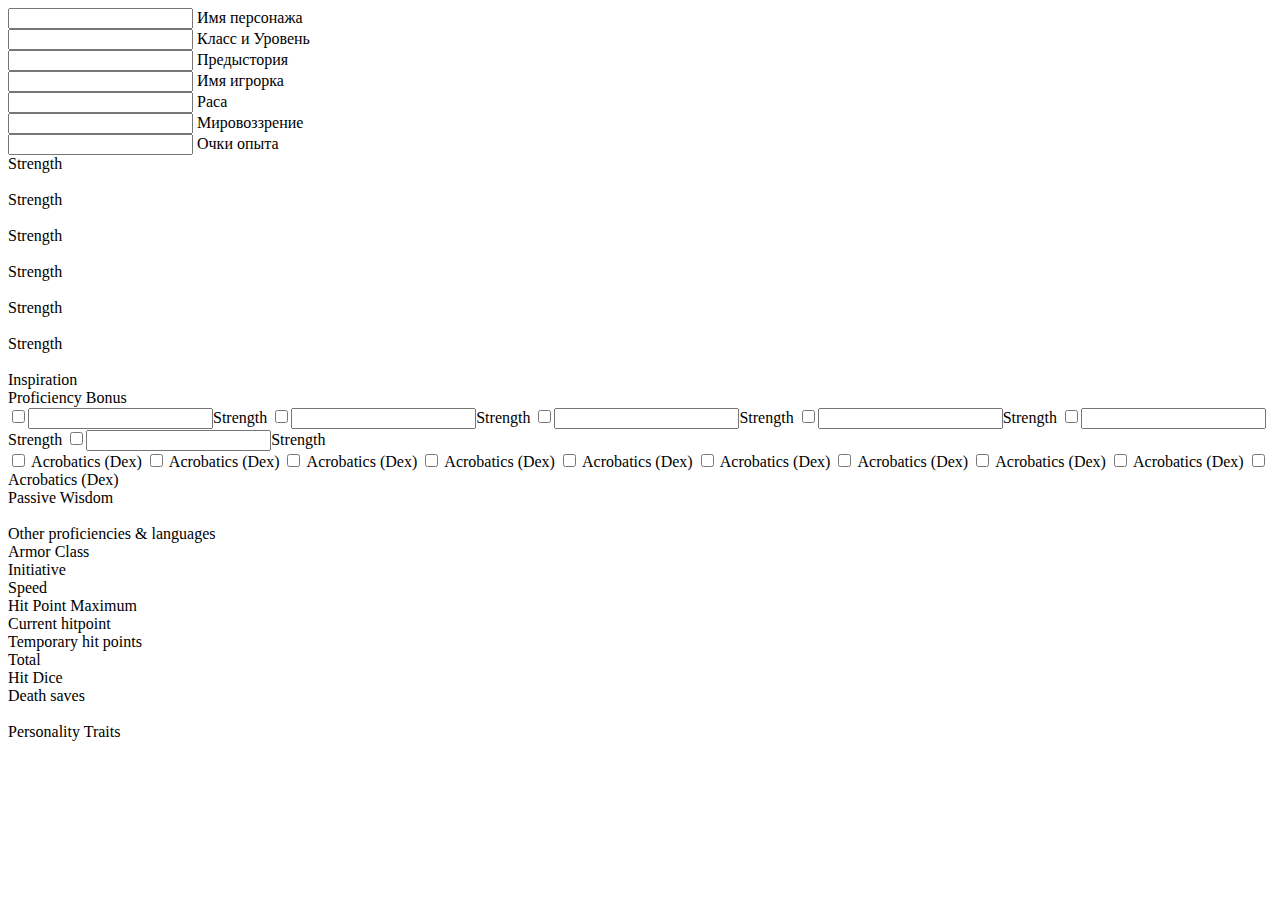
==== index.html @ 59f2413e "wip" ====
<!DOCTYPE html>
<html xmlns="http://www.w3.org/1999/xhtml">
<head>
    <title>Чарник</title>
    <meta http-equiv="Content-Type" content="text/html; charset=utf-8"/>
    <link rel="stylesheet" type="text/css" href="css/style.css">
    <link rel="shortcut icon" href="favicon.ico" /><!-- include icon for browser -->
	<meta name="viewport" content="width=device-width, initial-scale=1, maximum-scale=1"> <!-- for monile -->
   </head>
<body>
	<div id='wrapper'>
		<div class='sheet'>
			<div class='row header_char'>
				<div class='column header_char_main_info'>
				  <div class='labled_input char_name'>
					<input type='text'>
					<label>
					  Имя персонажа
					</label>
				  </div>
				</div>
				<div class='column header_char_other_info'>
				  <div class='row flex-nowrap'>
					<div class='labled_input'>
					  <input type='text'>
					  <label>
						Класс и Уровень
					  </label>
					</div>
					 <div class='labled_input'>
					  <input type='text'>
					  <label>
						Предыстория
					  </label>
					</div>
					 <div class='labled_input'>
					  <input type='text'>
					  <label>
						Имя игрорка
					  </label>
					</div>
				  </div>
				  <div class='row flex-nowrap'>
					<div class='labled_input'>
					  <input type='text'>
					  <label>
						Раса
					  </label>
					</div>
					 <div class='labled_input'>
					  <input type='text'>
					  <label>
						Мировоззрение
					  </label>
					</div>
					 <div class='labled_input'>
					  <input type='text'>
					  <label>
						Очки опыта
					  </label>
					</div>
				  </div>
				</div>
			</div>
			<div class='row'>			
				<div class='column'>					
					<div class='row abilities_skills'>
						<div class='column abilities'>
							<div class='ability strength'>
								<div class='title'>Strength</div>
								<div class='modificator'></div>
								<div class='number' contenteditable='true'></div>
							</div>
							<div class='ability strength'>
								<div class='title'>Strength</div>
								<div class='modificator'></div>
								<div class='number' contenteditable='true'></div>
							</div>
							<div class='ability strength'>
								<div class='title'>Strength</div>
								<div class='modificator'></div>
								<div class='number' contenteditable='true'></div>
							</div>
							<div class='ability strength'>
								<div class='title'>Strength</div>
								<div class='modificator'></div>
								<div class='number' contenteditable='true'></div>
							</div>
							<div class='ability strength'>
								<div class='title'>Strength</div>
								<div class='modificator'></div>
								<div class='number' contenteditable='true'></div>
							</div>
							<div class='ability strength'>
								<div class='title'>Strength</div>
								<div class='modificator'></div>
								<div class='number' contenteditable='true'></div>
							</div>
						</div>			
						<div class='column'>						
							<div class='inspiration'>
								<div class='number'></div>
								<div class='title'>Inspiration</div>
							</div>					
							<div class='proficiency_bous'>
								<div class='number'></div>
								<div class='title'>Proficiency Bonus</div>
							</div>
																	
							<div class='saving_throws'>
								<input type='checkbox' class='inpt strength'><input type="text" class=""><label>Strength</label>
								<input type='checkbox' class='inpt strength'><input type="text"><label>Strength</label>
								<input type='checkbox' class='inpt strength'><input type="text"><label>Strength</label>
								<input type='checkbox' class='inpt strength'><input type="text"><label>Strength</label>
								<input type='checkbox' class='inpt strength'><input type="text"><label>Strength</label>
								<input type='checkbox' class='inpt strength'><input type="text"><label>Strength</label>
							</div>
																	
							<div class='skills'>
								<label><input type='checkbox' class='inpt acrobatics'> Acrobatics <span class='ability'>(Dex)</span></label>
								<label><input type='checkbox' class='inpt acrobatics'> Acrobatics <span class='ability'>(Dex)</span></label>
								<label><input type='checkbox' class='inpt acrobatics'> Acrobatics <span class='ability'>(Dex)</span></label>
								<label><input type='checkbox' class='inpt acrobatics'> Acrobatics <span class='ability'>(Dex)</span></label>
								<label><input type='checkbox' class='inpt acrobatics'> Acrobatics <span class='ability'>(Dex)</span></label>
								<label><input type='checkbox' class='inpt acrobatics'> Acrobatics <span class='ability'>(Dex)</span></label>
								<label><input type='checkbox' class='inpt acrobatics'> Acrobatics <span class='ability'>(Dex)</span></label>
								<label><input type='checkbox' class='inpt acrobatics'> Acrobatics <span class='ability'>(Dex)</span></label>
								<label><input type='checkbox' class='inpt acrobatics'> Acrobatics <span class='ability'>(Dex)</span></label>
								<label><input type='checkbox' class='inpt acrobatics'> Acrobatics <span class='ability'>(Dex)</span></label>
							</div>							
							
						</div>
					</div>
													
					<div class='passive_wisdom'>
						<div class='number'></div>
						<div class='title'>Passive Wisdom</div>
					</div>
					
					<div class='other_proficiencies'>
						<div contenteditable='true' class='text'></div>
						<div class='title'>Other proficiencies & languages</div>
					</div>
					
				</div>	
				
				<div class='column'>
					<div class='panel'>
						<div class='row'>
							<div class='parameter armor_class'>
								<div class='title'>Armor Class</div>
								<div class='number'></div>
							</div>
							<div class='parameter initiative'>
								<div class='title'>Initiative</div>
								<div class='number'></div>
							</div>
							<div class='parameter speed'>
								<div class='title'>Speed</div>
								<div class='number'></div>
							</div>
						</div>
						
						<div class='current_hitpoint'>
							<div class='maximum'>
								<div class='title'>
									Hit Point Maximum
								</div>
								<div class='number'></div>
							</div>
							<div class='current'>
								<div class='number'></div>
								<div class='title'>
									Current hitpoint
								</div>
							</div>
						</div>
						
						<div class='temporary_hitpoint'>
							<div class='number'></div>
							<div class='title'>
								Temporary hit points
							</div>
						</div>
						
						<div class='row'>
							<div class='hit_dice'>
								<div class='total'>
									<div class='title'>
										Total
									</div>
									<div class='number'></div>
								</div>
								<div class='type'>
									<div class='number'></div>
									<div class='title'>
										Hit Dice
									</div>
								</div>
							</div>
							<div class='death_saves'>
								
								<div class='title'>
									Death saves
								</div>
							</div>
						</div>
					</div>
					
					<div>
					</div>
				</div>		
				
				<div class='column'>					
					<div class='personality_traits'>
						<div contenteditable='true' class='text'></div>
						<div class='title'>Personality Traits</div>
					</div>
				</div>
			</div>
		</div>
	</div>

		
 <!-- Yandex.Metrika counter -->
<script type="text/javascript">
    (function (d, w, c) {
        (w[c] = w[c] || []).push(function() {
            try {
                w.yaCounter32640745 = new Ya.Metrika({
                    id:32640745,
                    clickmap:true,
                    trackLinks:true,
                    accurateTrackBounce:true,
                    webvisor:true,
                    trackHash:true,
                    ut:"noindex"
                });
            } catch(e) { }
        });

        var n = d.getElementsByTagName("script")[0],
            s = d.createElement("script"),
            f = function () { n.parentNode.insertBefore(s, n); };
        s.type = "text/javascript";
        s.async = true;
        s.src = "https://mc.yandex.ru/metrika/watch.js";

        if (w.opera == "[object Opera]") {
            d.addEventListener("DOMContentLoaded", f, false);
        } else { f(); }
    })(document, window, "yandex_metrika_callbacks");
</script>
<noscript><div style='display: none;'><img src="https://mc.yandex.ru/watch/32640745?ut=noindex" style="position:absolute; left:-9999px;" alt="" /></div></noscript>
<!-- /Yandex.Metrika counter -->
</body>
</html>
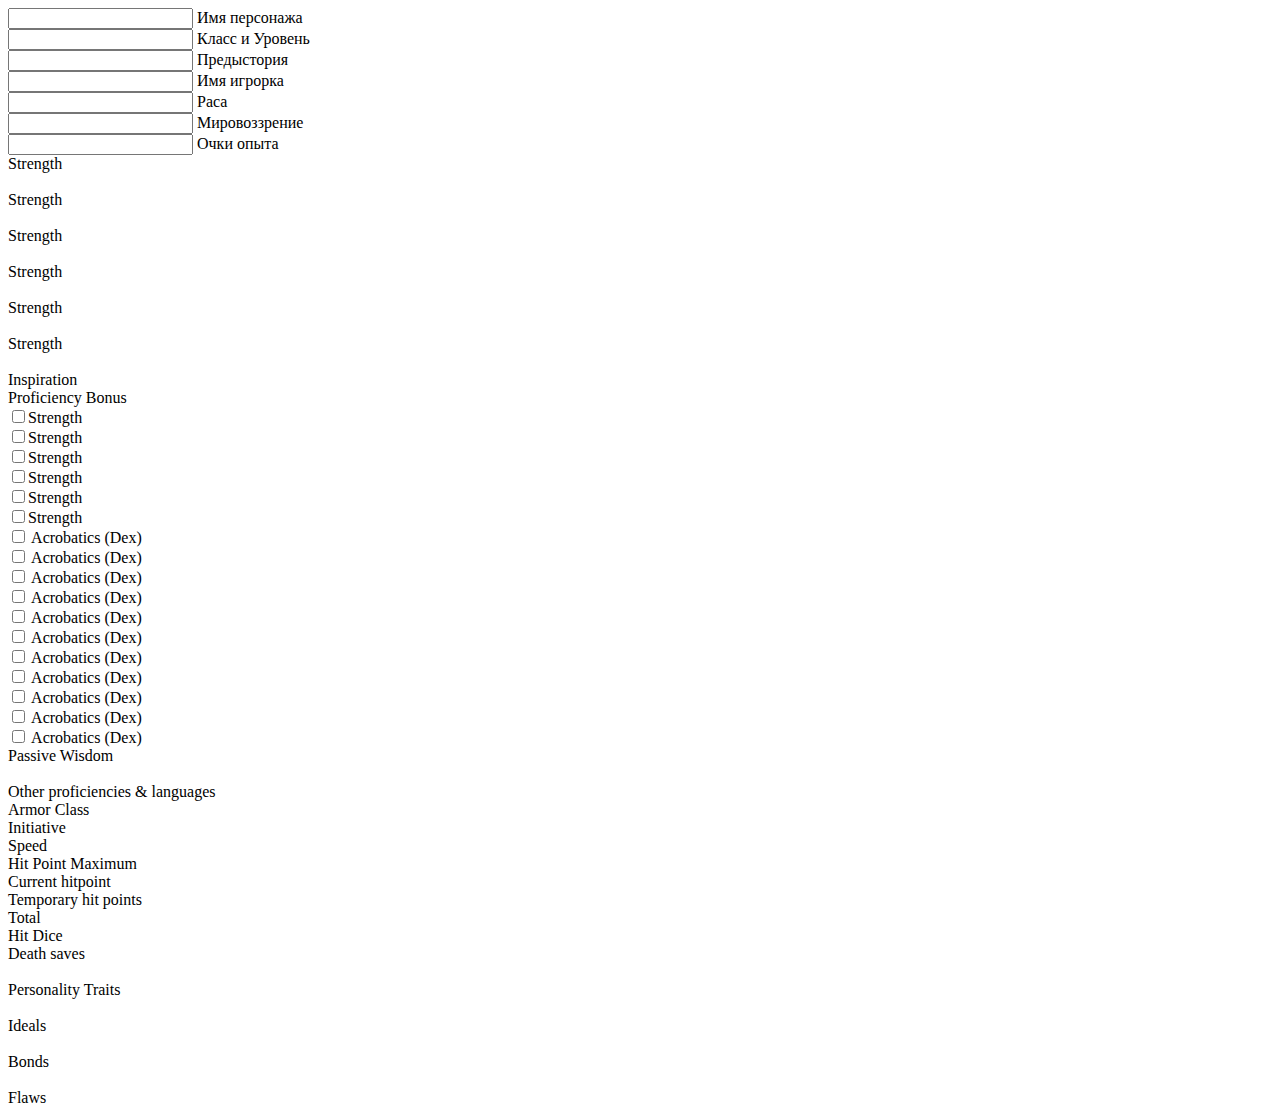
==== commit 8216ced7: "wip[page]" ====
--- a/index.html
+++ b/index.html
@@ -62,8 +62,8 @@
 				  </div>
 				</div>
 			</div>
-			<div class='row'>			
-				<div class='column'>					
+			<div class='row'>
+				<div class='column'>
 					<div class='row abilities_skills'>
 						<div class='column abilities'>
 							<div class='ability strength'>
@@ -96,54 +96,89 @@
 								<div class='modificator'></div>
 								<div class='number' contenteditable='true'></div>
 							</div>
-						</div>			
-						<div class='column'>						
+						</div>
+						<div class='column'>
 							<div class='inspiration'>
 								<div class='number'></div>
 								<div class='title'>Inspiration</div>
-							</div>					
+							</div>
 							<div class='proficiency_bous'>
 								<div class='number'></div>
 								<div class='title'>Proficiency Bonus</div>
 							</div>
-																	
+
 							<div class='saving_throws'>
-								<input type='checkbox' class='inpt strength'><input type="text" class=""><label>Strength</label>
-								<input type='checkbox' class='inpt strength'><input type="text"><label>Strength</label>
-								<input type='checkbox' class='inpt strength'><input type="text"><label>Strength</label>
-								<input type='checkbox' class='inpt strength'><input type="text"><label>Strength</label>
-								<input type='checkbox' class='inpt strength'><input type="text"><label>Strength</label>
-								<input type='checkbox' class='inpt strength'><input type="text"><label>Strength</label>
-							</div>
-																	
+                <div class='item'>
+                  <input type='checkbox' class='inpt strength'><label>Strength</label>
+                </div>
+                <div class='item'>
+                  <input type='checkbox' class='inpt strength'><label>Strength</label>
+                </div>
+                <div class='item'>
+                  <input type='checkbox' class='inpt strength'><label>Strength</label>
+                </div>
+                <div class='item'>
+                  <input type='checkbox' class='inpt strength'><label>Strength</label>
+                </div>
+                <div class='item'>
+                  <input type='checkbox' class='inpt strength'><label>Strength</label>
+                </div>
+                <div class='item'>
+                  <input type='checkbox' class='inpt strength'><label>Strength</label>
+                </div>
+							</div>
+
 							<div class='skills'>
-								<label><input type='checkbox' class='inpt acrobatics'> Acrobatics <span class='ability'>(Dex)</span></label>
-								<label><input type='checkbox' class='inpt acrobatics'> Acrobatics <span class='ability'>(Dex)</span></label>
-								<label><input type='checkbox' class='inpt acrobatics'> Acrobatics <span class='ability'>(Dex)</span></label>
-								<label><input type='checkbox' class='inpt acrobatics'> Acrobatics <span class='ability'>(Dex)</span></label>
-								<label><input type='checkbox' class='inpt acrobatics'> Acrobatics <span class='ability'>(Dex)</span></label>
-								<label><input type='checkbox' class='inpt acrobatics'> Acrobatics <span class='ability'>(Dex)</span></label>
-								<label><input type='checkbox' class='inpt acrobatics'> Acrobatics <span class='ability'>(Dex)</span></label>
-								<label><input type='checkbox' class='inpt acrobatics'> Acrobatics <span class='ability'>(Dex)</span></label>
-								<label><input type='checkbox' class='inpt acrobatics'> Acrobatics <span class='ability'>(Dex)</span></label>
-								<label><input type='checkbox' class='inpt acrobatics'> Acrobatics <span class='ability'>(Dex)</span></label>
-							</div>							
-							
-						</div>
-					</div>
-													
+                <div class='item'>
+                  <input type='checkbox' class='inpt acrobatics'><label> Acrobatics <span class='ability'>(Dex)</span></label>
+                </div>
+                <div class='item'>
+                  <input type='checkbox' class='inpt acrobatics'><label> Acrobatics <span class='ability'>(Dex)</span></label>
+                </div>
+                <div class='item'>
+                  <input type='checkbox' class='inpt acrobatics'><label> Acrobatics <span class='ability'>(Dex)</span></label>
+                </div>
+                <div class='item'>
+                  <input type='checkbox' class='inpt acrobatics'><label> Acrobatics <span class='ability'>(Dex)</span></label>
+                </div>
+                <div class='item'>
+                  <input type='checkbox' class='inpt acrobatics'><label> Acrobatics <span class='ability'>(Dex)</span></label>
+                </div>
+                <div class='item'>
+                  <input type='checkbox' class='inpt acrobatics'><label> Acrobatics <span class='ability'>(Dex)</span></label>
+                </div>
+                <div class='item'>
+                  <input type='checkbox' class='inpt acrobatics'><label> Acrobatics <span class='ability'>(Dex)</span></label>
+                </div>
+                <div class='item'>
+                  <input type='checkbox' class='inpt acrobatics'><label> Acrobatics <span class='ability'>(Dex)</span></label>
+                </div>
+                <div class='item'>
+                  <input type='checkbox' class='inpt acrobatics'><label> Acrobatics <span class='ability'>(Dex)</span></label>
+                </div>
+                <div class='item'>
+                  <input type='checkbox' class='inpt acrobatics'><label> Acrobatics <span class='ability'>(Dex)</span></label>
+                </div>
+                <div class='item'>
+                  <input type='checkbox' class='inpt acrobatics'><label> Acrobatics <span class='ability'>(Dex)</span></label>
+                </div>
+							</div>
+
+						</div>
+					</div>
+
 					<div class='passive_wisdom'>
 						<div class='number'></div>
 						<div class='title'>Passive Wisdom</div>
 					</div>
-					
+
 					<div class='other_proficiencies'>
 						<div contenteditable='true' class='text'></div>
 						<div class='title'>Other proficiencies & languages</div>
 					</div>
-					
-				</div>	
-				
+
+				</div>
+
 				<div class='column'>
 					<div class='panel'>
 						<div class='row'>
@@ -160,8 +195,8 @@
 								<div class='number'></div>
 							</div>
 						</div>
-						
-						<div class='current_hitpoint'>
+
+						<div class='hitpoints'>
 							<div class='maximum'>
 								<div class='title'>
 									Hit Point Maximum
@@ -175,14 +210,14 @@
 								</div>
 							</div>
 						</div>
-						
+
 						<div class='temporary_hitpoint'>
 							<div class='number'></div>
 							<div class='title'>
 								Temporary hit points
 							</div>
 						</div>
-						
+
 						<div class='row'>
 							<div class='hit_dice'>
 								<div class='total'>
@@ -199,29 +234,43 @@
 								</div>
 							</div>
 							<div class='death_saves'>
-								
+
 								<div class='title'>
 									Death saves
 								</div>
 							</div>
 						</div>
 					</div>
-					
+
 					<div>
 					</div>
-				</div>		
-				
-				<div class='column'>					
-					<div class='personality_traits'>
-						<div contenteditable='true' class='text'></div>
-						<div class='title'>Personality Traits</div>
-					</div>
+				</div>
+
+				<div class='column'>
+          <div class='panel personality'>
+            <div class='item traits'>
+              <div contenteditable='true' class='text'></div>
+              <div class='title'>Personality Traits</div>
+            </div>
+            <div class='item ideals'>
+              <div contenteditable='true' class='text'></div>
+              <div class='title'>Ideals</div>
+            </div>
+            <div class='item bonds'>
+              <div contenteditable='true' class='text'></div>
+              <div class='title'>Bonds</div>
+            </div>
+  					<div class='item flaws'>
+  						<div contenteditable='true' class='text'></div>
+  						<div class='title'>Flaws</div>
+  					</div>
+          </div>
 				</div>
 			</div>
 		</div>
 	</div>
 
-		
+
  <!-- Yandex.Metrika counter -->
 <script type="text/javascript">
     (function (d, w, c) {
@@ -254,4 +303,4 @@
 <noscript><div style='display: none;'><img src="https://mc.yandex.ru/watch/32640745?ut=noindex" style="position:absolute; left:-9999px;" alt="" /></div></noscript>
 <!-- /Yandex.Metrika counter -->
 </body>
-</html>+</html>
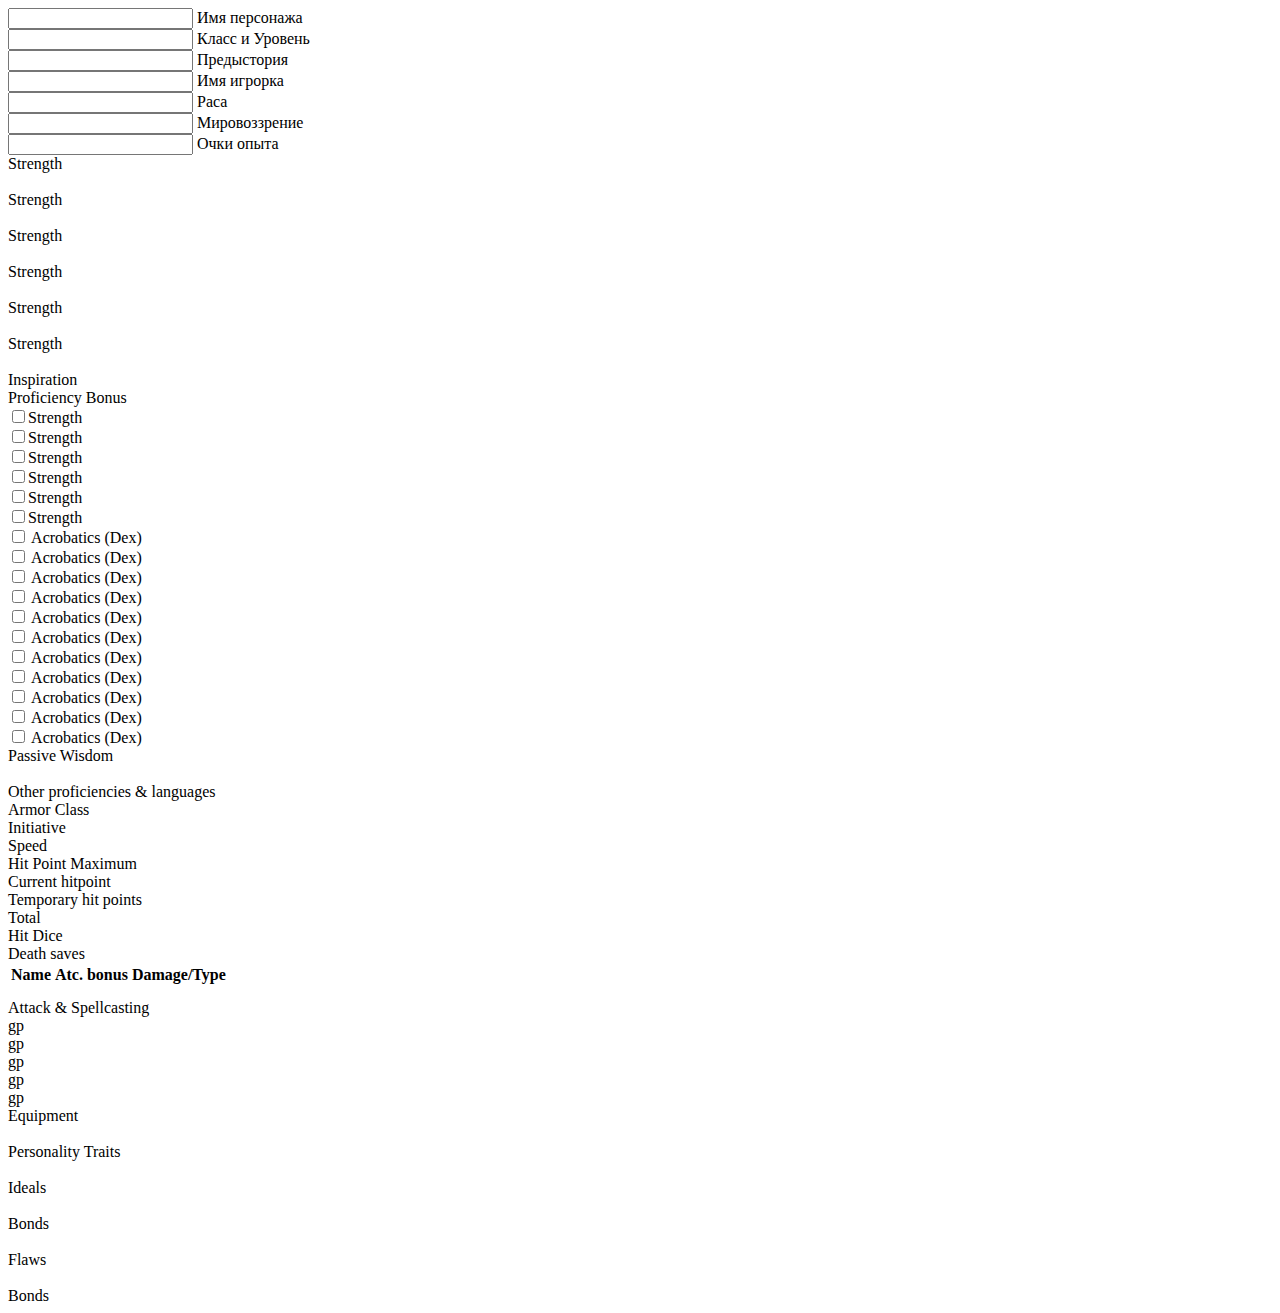
==== commit 93a8b90b: "wip[page]" ====
--- a/index.html
+++ b/index.html
@@ -242,8 +242,97 @@
 						</div>
 					</div>
 
-					<div>
-					</div>
+					<div class='attack'>
+            <table>
+              <tr>
+                <th>
+                  Name
+                </th>
+                <th>
+                  Atc. bonus
+                </th>
+                <th>
+                  Damage/Type
+                </th>
+              </tr>
+              <tr>
+                <td>
+                </td>
+                <td>
+                </td>
+                <td>
+                </td>
+              </tr>
+              <tr>
+                <td>
+                </td>
+                <td>
+                </td>
+                <td>
+                </td>
+              </tr>
+              <tr>
+                <td>
+                </td>
+                <td>
+                </td>
+                <td>
+                </td>
+              </tr>
+            </table>
+            <div class='title'>Attack & Spellcasting</div>
+					</div>
+
+          <div class='equipment'>
+            <div class='content'>
+              <div class='money'>
+                <div class='item'>
+                  <div class='coin'>
+                    gp
+                  </div>
+                  <div class='number'>
+
+                  </div>
+                </div>
+                <div class='item'>
+                  <div class='coin'>
+                    gp
+                  </div>
+                  <div class='number'>
+
+                  </div>
+                </div>
+                <div class='item'>
+                  <div class='coin'>
+                    gp
+                  </div>
+                  <div class='number'>
+
+                  </div>
+                </div>
+                <div class='item'>
+                  <div class='coin'>
+                    gp
+                  </div>
+                  <div class='number'>
+
+                  </div>
+                </div>
+                <div class='item'>
+                  <div class='coin'>
+                    gp
+                  </div>
+                  <div class='number'>
+
+                  </div>
+                </div>
+              </div>
+              <div class='bag'>
+              </div>
+            </div>
+            <div class='title'>Equipment</div>
+          </div>
+
 				</div>
 
 				<div class='column'>
@@ -265,6 +354,10 @@
   						<div class='title'>Flaws</div>
   					</div>
           </div>
+          <div class='features'>
+              <div contenteditable='true' class='text'></div>
+              <div class='title'>Bonds</div>
+          </div>
 				</div>
 			</div>
 		</div>
